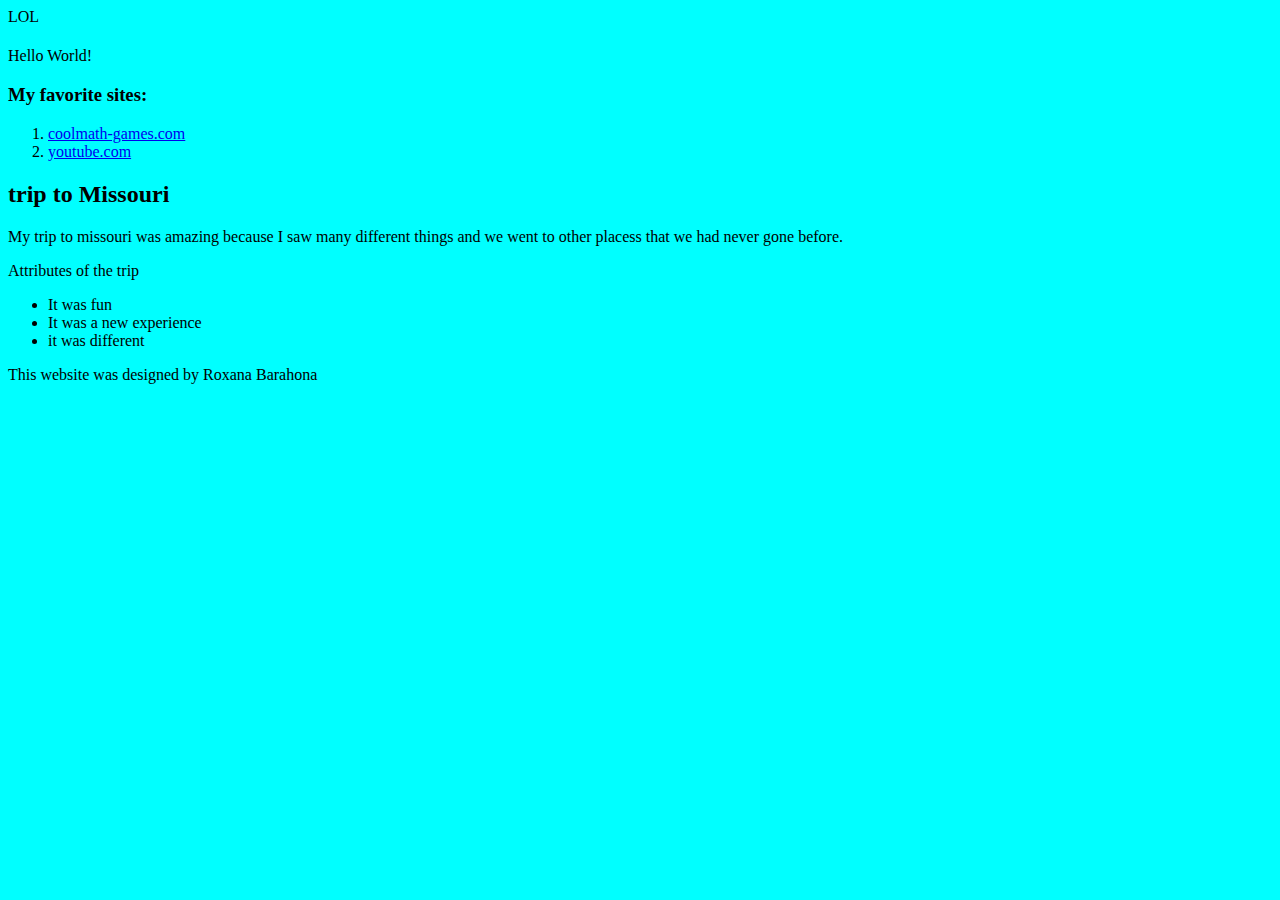
==== index.html @ a0394be7 "Update index.html" ====
<html>
  <head>
    <link href="./styles.css" type="text/css" rel="stylesheet" />
  </head>
  <body>
    <nav>
      LOL
    </nav>
    <header>
      <H1>
    </header>
    Hello World! 
    </H1>
    <main>
      <aside>
        <H3>My favorite sites:</H3>
        <ol>
          <li>
            <a href="https://www.coolmath-games.com">coolmath-games.com</a>
          </li>
          <li>
            <a href="https://www.youtube.com">youtube.com</a>
          </li>
        </ol>
      </aside>
      <article>
        <H2>trip to Missouri</H2>
        <p>
          My trip to missouri was amazing because I saw many different things and we went to other placess that we had never gone before.
        </p>
        <p>
          Attributes of the trip
          <ul>
            <li>It was fun</li>
            <li>It was a new experience</li>
            <li>it was different</li>
        </ul>
        </P>
      </article>
      <footer>
        <p>
          This website was designed by Roxana Barahona
        </p>
      </footer>
    </main>
  </body>
</html>
---- styles.css ----
body {
  background-color:aqua;
  }
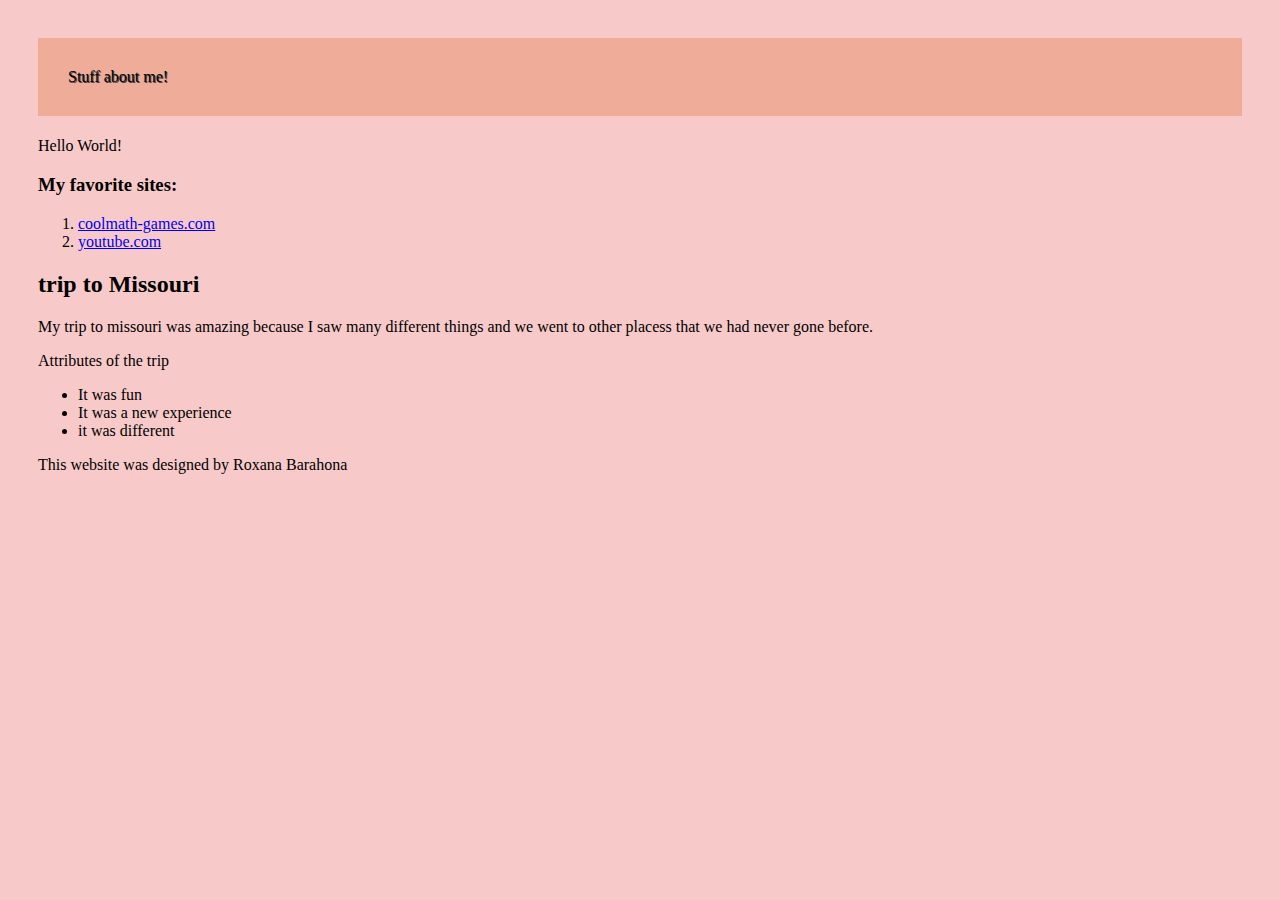
==== commit be2dffc9: "Update index.html" ====
--- a/index.html
+++ b/index.html
@@ -4,7 +4,7 @@
   </head>
   <body>
     <nav>
-      LOL
+      Stuff about me!
     </nav>
     <header>
       <H1>
--- a/styles.css
+++ b/styles.css
@@ -1,3 +1,12 @@
 body {
-  background-color:aqua;
+  background-color:#f7cac9;
+  padding: 30px;
+  color: black
   }
+nav {
+  padding: 30px;
+  background-color: #eeac99;
+  position: sticky;
+  top: 0;
+  text-shadow: 1px 1px 0 #444;
+}
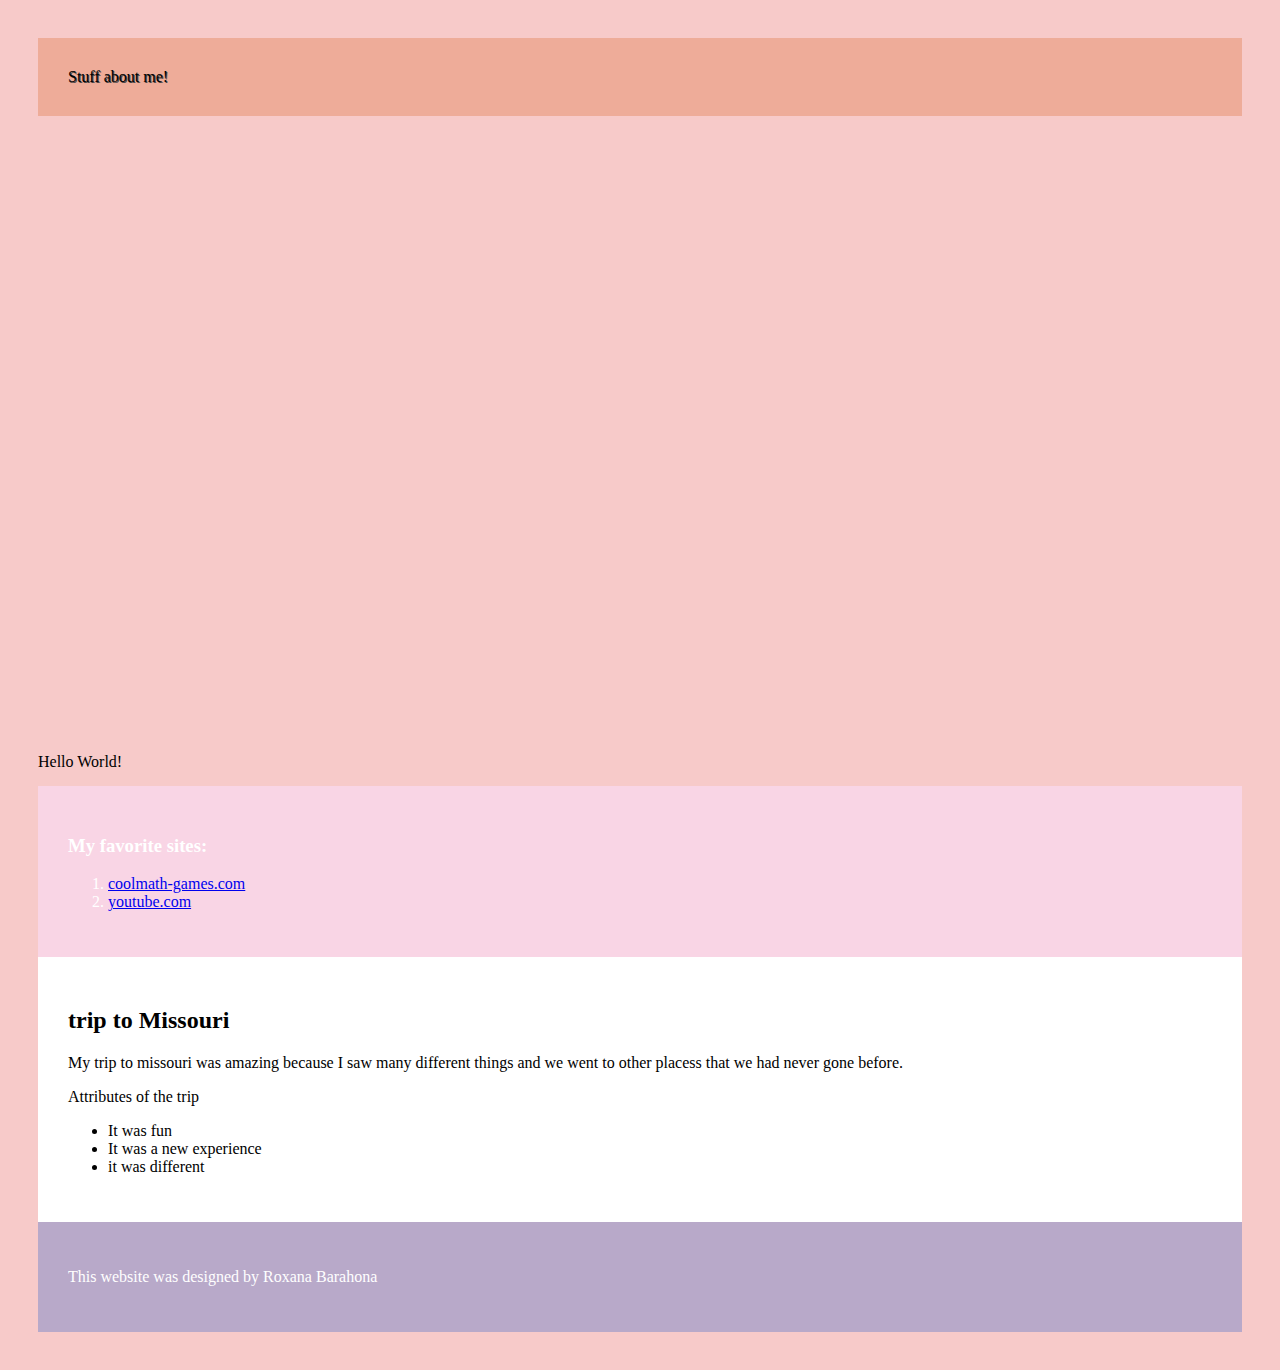
==== commit 5de7e8bb: "Update index.html" ====
--- a/index.html
+++ b/index.html
@@ -1,6 +1,6 @@
 <html>
   <head>
-    <link href="./styles.css" type="text/css" rel="stylesheet" />
+    <link href="./styles2.css" type="text/css" rel="stylesheet" />
   </head>
   <body>
     <nav>
--- a/styles2.css
+++ b/styles2.css
@@ -0,0 +1,41 @@
+body {
+  background-color: #f7cac9;
+  padding: 30px;
+  color: black
+  }
+nav {
+  padding: 30px;
+  background-color: #eeac99;
+  position: sticky;
+  top: 0;
+  text-shadow: 1px 1px 0 #444;
+}
+header {
+  padding: 30px;
+  height: 70%;
+  background-image: url('https://images.unsplash.com/photo-1519415943484-9fa1873496d4?ixlib=rb-0.3.5&ixid=eyJhcHBfaWQiOjEyMDd9&s=ca427af489b42f69370a86b910c5168f&auto=format&fit=crop&w=750&q=80');
+  background-size: cover;
+  background-attachment: fixed;
+  background-position: center;
+}
+H1 {
+  text-align: center;
+}
+main {
+  padding-top: 15px;
+}
+aside {
+  padding: 30px;
+  background-color: #f9d5e5;
+  color: white;
+}
+article {
+  padding: 30px;
+  background-color: white;
+  color: black;
+}
+footer {
+  padding: 30px;
+  background-color:  #b8a9c9;
+  color: white;
+}
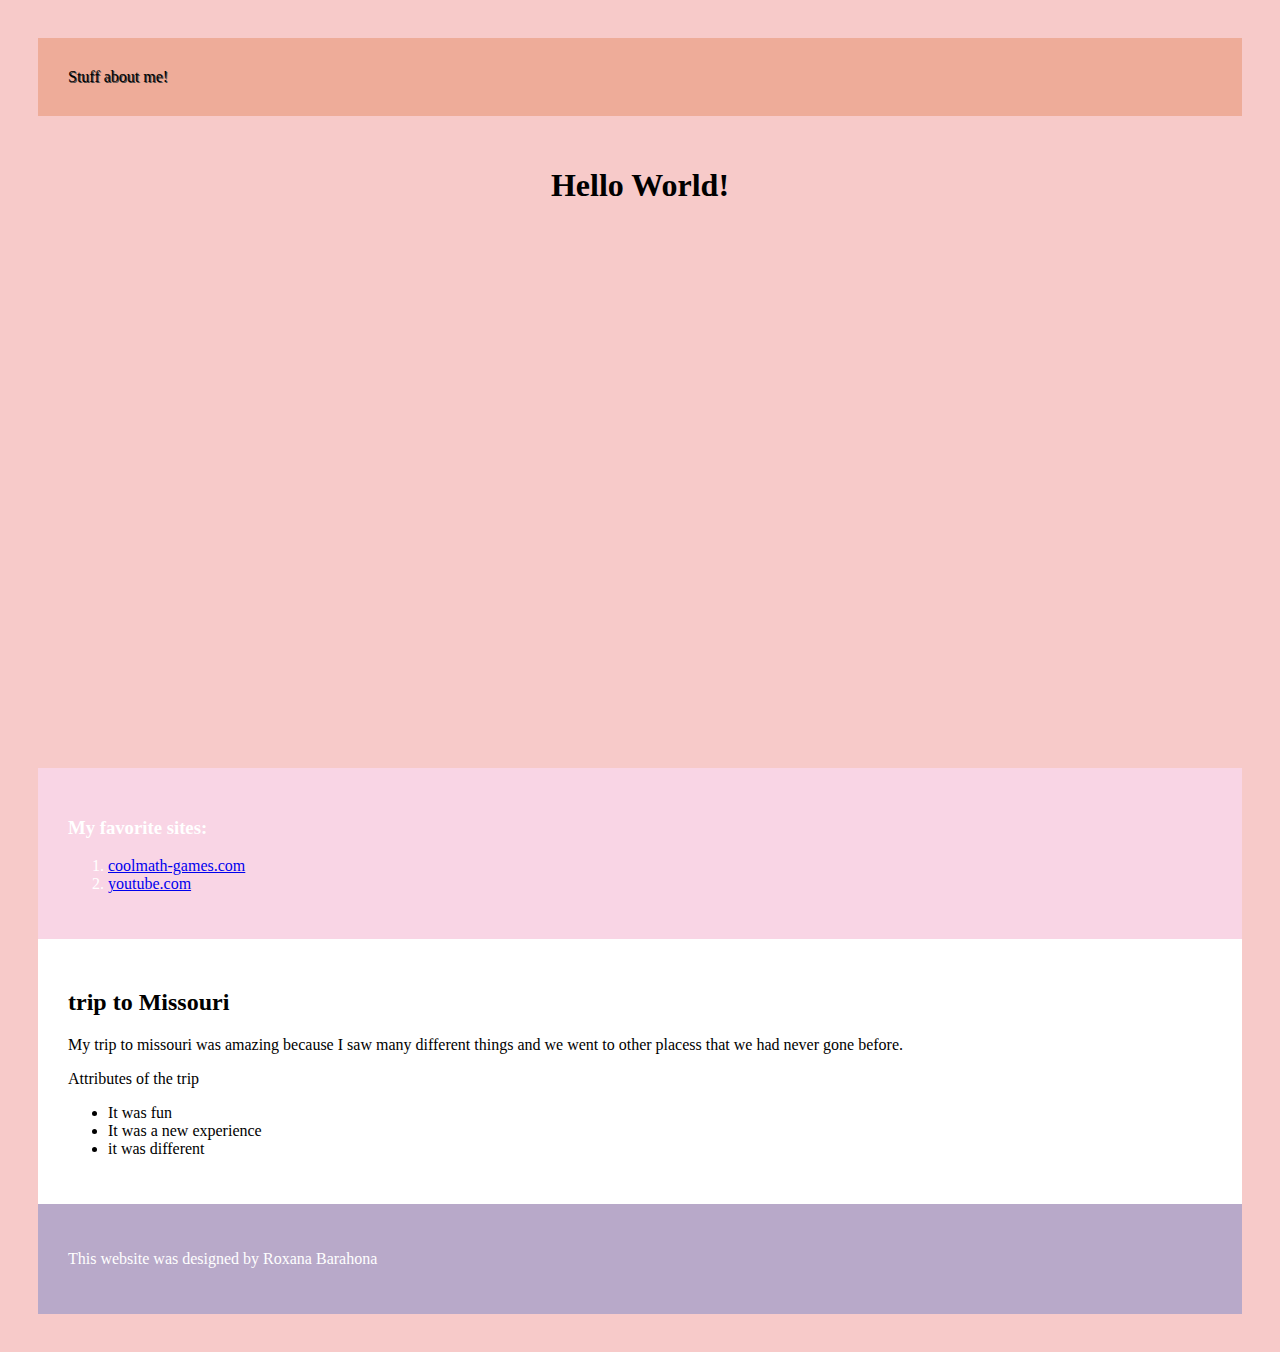
==== commit a97e42ba: "Update index.html" ====
--- a/index.html
+++ b/index.html
@@ -8,9 +8,9 @@
     </nav>
     <header>
       <H1>
+        Hello World!
+      </H1>
     </header>
-    Hello World! 
-    </H1>
     <main>
       <aside>
         <H3>My favorite sites:</H3>
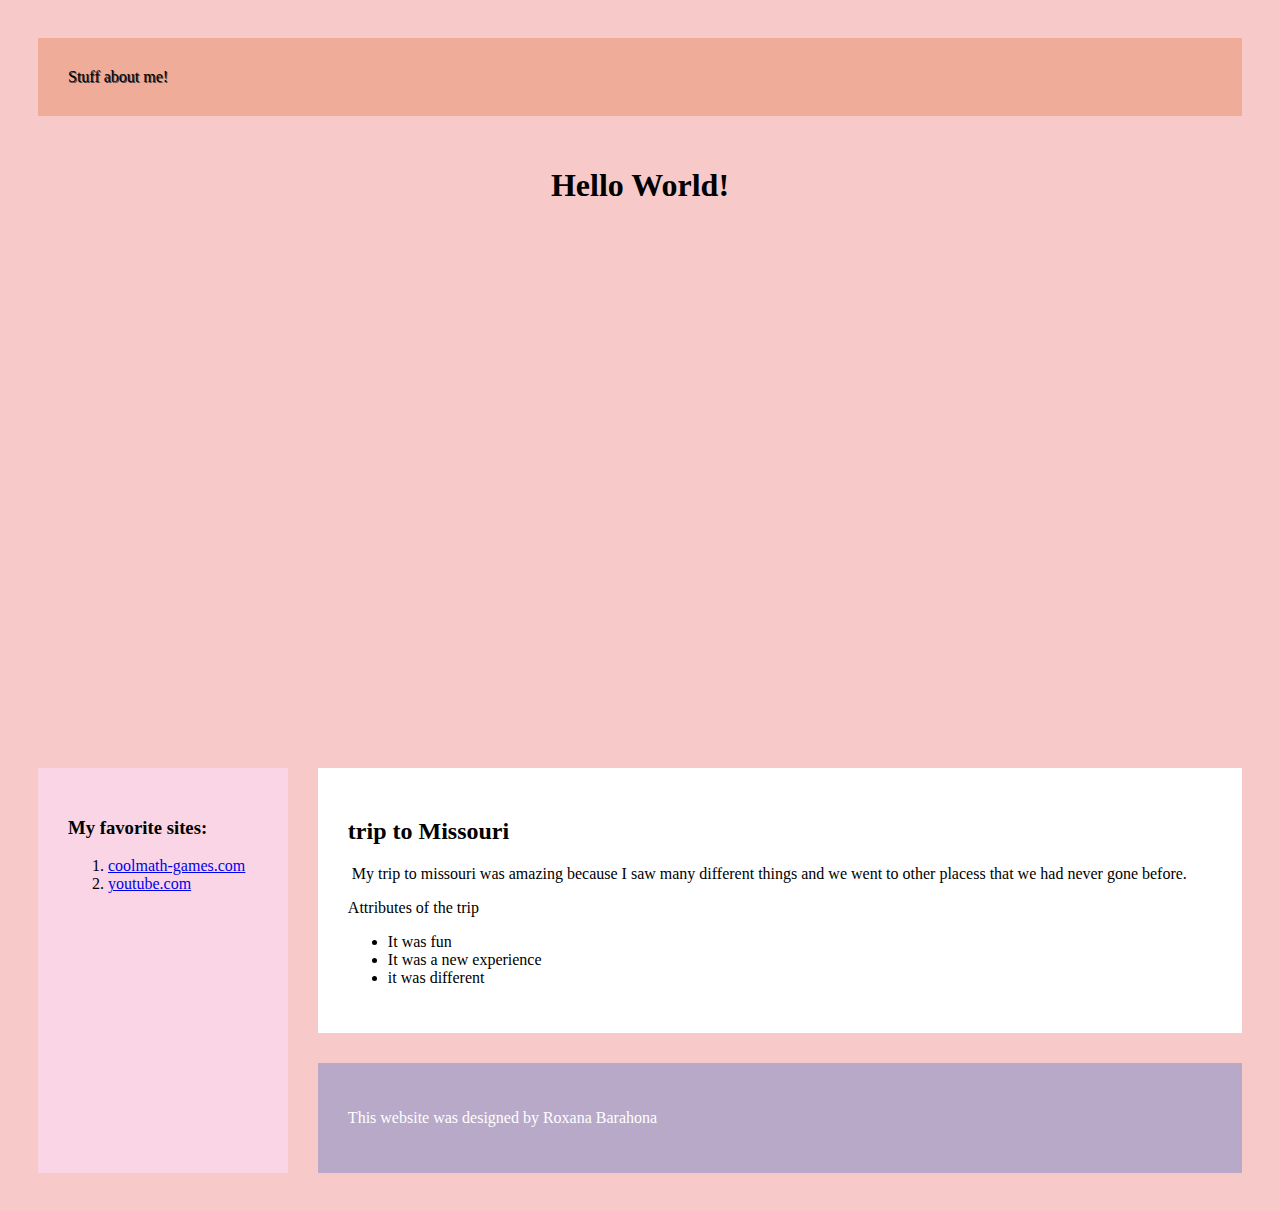
==== commit bdfb3e27: "Update index.html" ====
--- a/index.html
+++ b/index.html
@@ -25,6 +25,7 @@
       </aside>
       <article>
         <H2>trip to Missouri</H2>
+        <img scr=""
         <p>
           My trip to missouri was amazing because I saw many different things and we went to other placess that we had never gone before.
         </p>
--- a/styles2.css
+++ b/styles2.css
@@ -23,18 +23,26 @@
 }
 main {
   padding-top: 15px;
+  display: grid;
+  grid-template-areas:
+    "aside article article"
+    "aside footer footer";
+  grid-gap: 30px;
 }
 aside {
+  grid-area: aside;
   padding: 30px;
   background-color: #f9d5e5;
-  color: white;
+  color: black;
 }
 article {
+  grid-area: article;
   padding: 30px;
   background-color: white;
   color: black;
 }
 footer {
+  grid-area: footer;
   padding: 30px;
   background-color:  #b8a9c9;
   color: white;
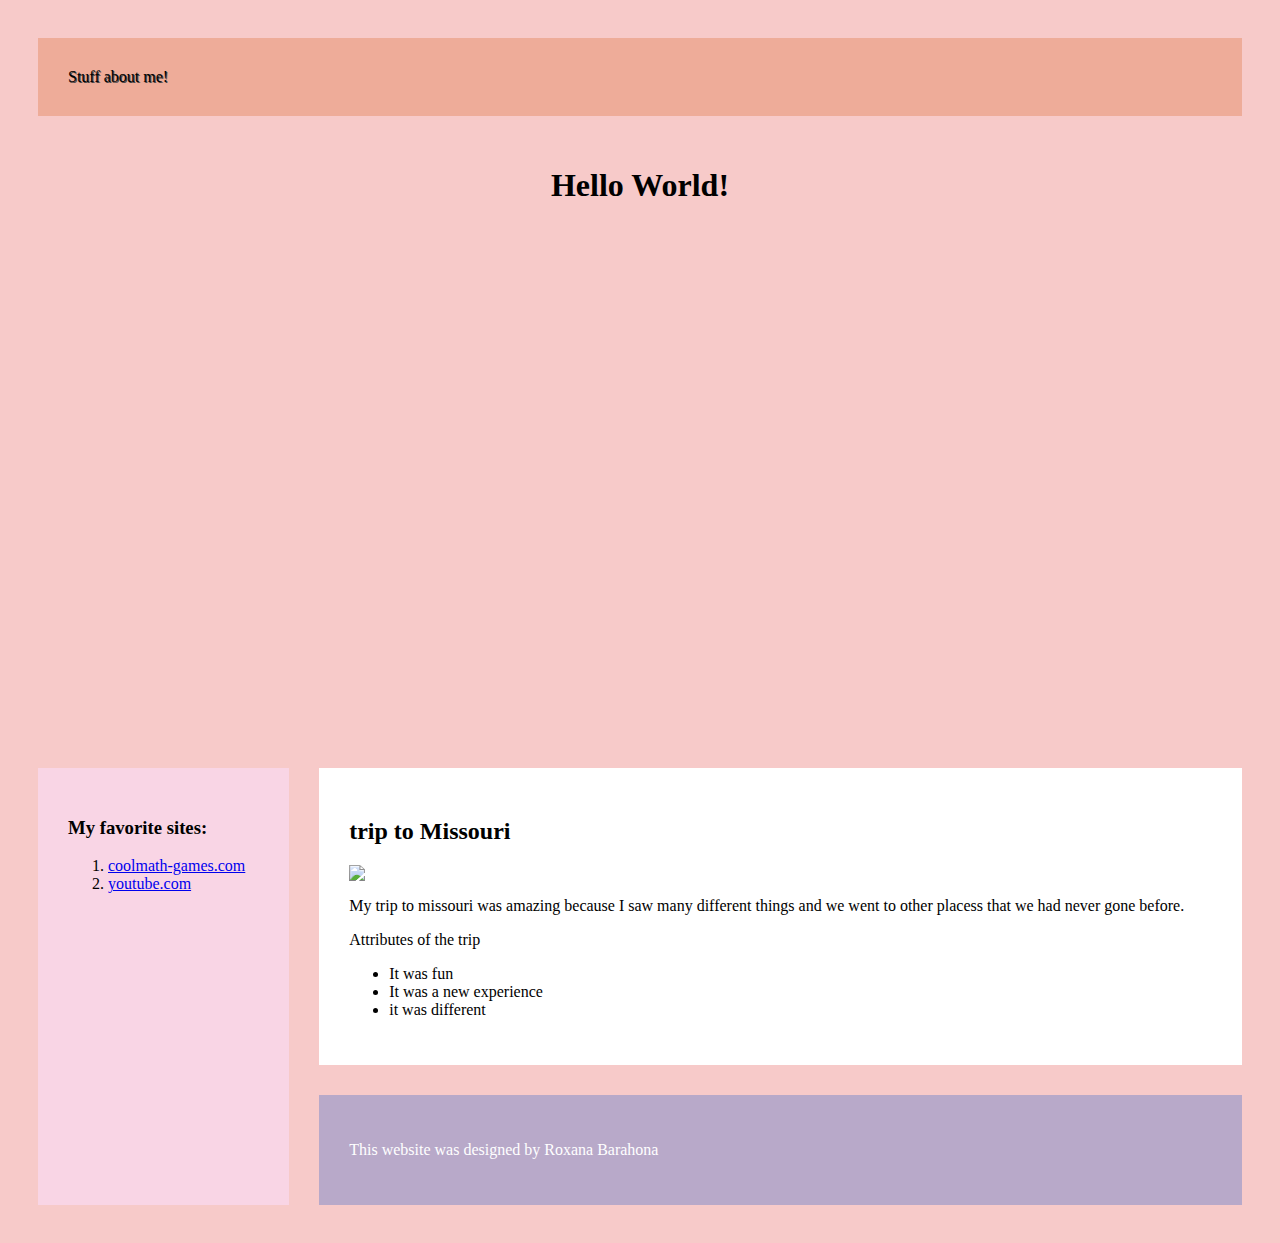
==== commit 5800096f: "Update index.html" ====
--- a/index.html
+++ b/index.html
@@ -25,7 +25,7 @@
       </aside>
       <article>
         <H2>trip to Missouri</H2>
-        <img scr=""
+        <img src="https://images.unsplash.com/photo-1500729790169-e80606e5fed6?ixlib=rb-0.3.5&ixid=eyJhcHBfaWQiOjEyMDd9&s=8177e559a977f233f5c13a447847633e&auto=format&fit=crop&w=369&q=80" />
         <p>
           My trip to missouri was amazing because I saw many different things and we went to other placess that we had never gone before.
         </p>
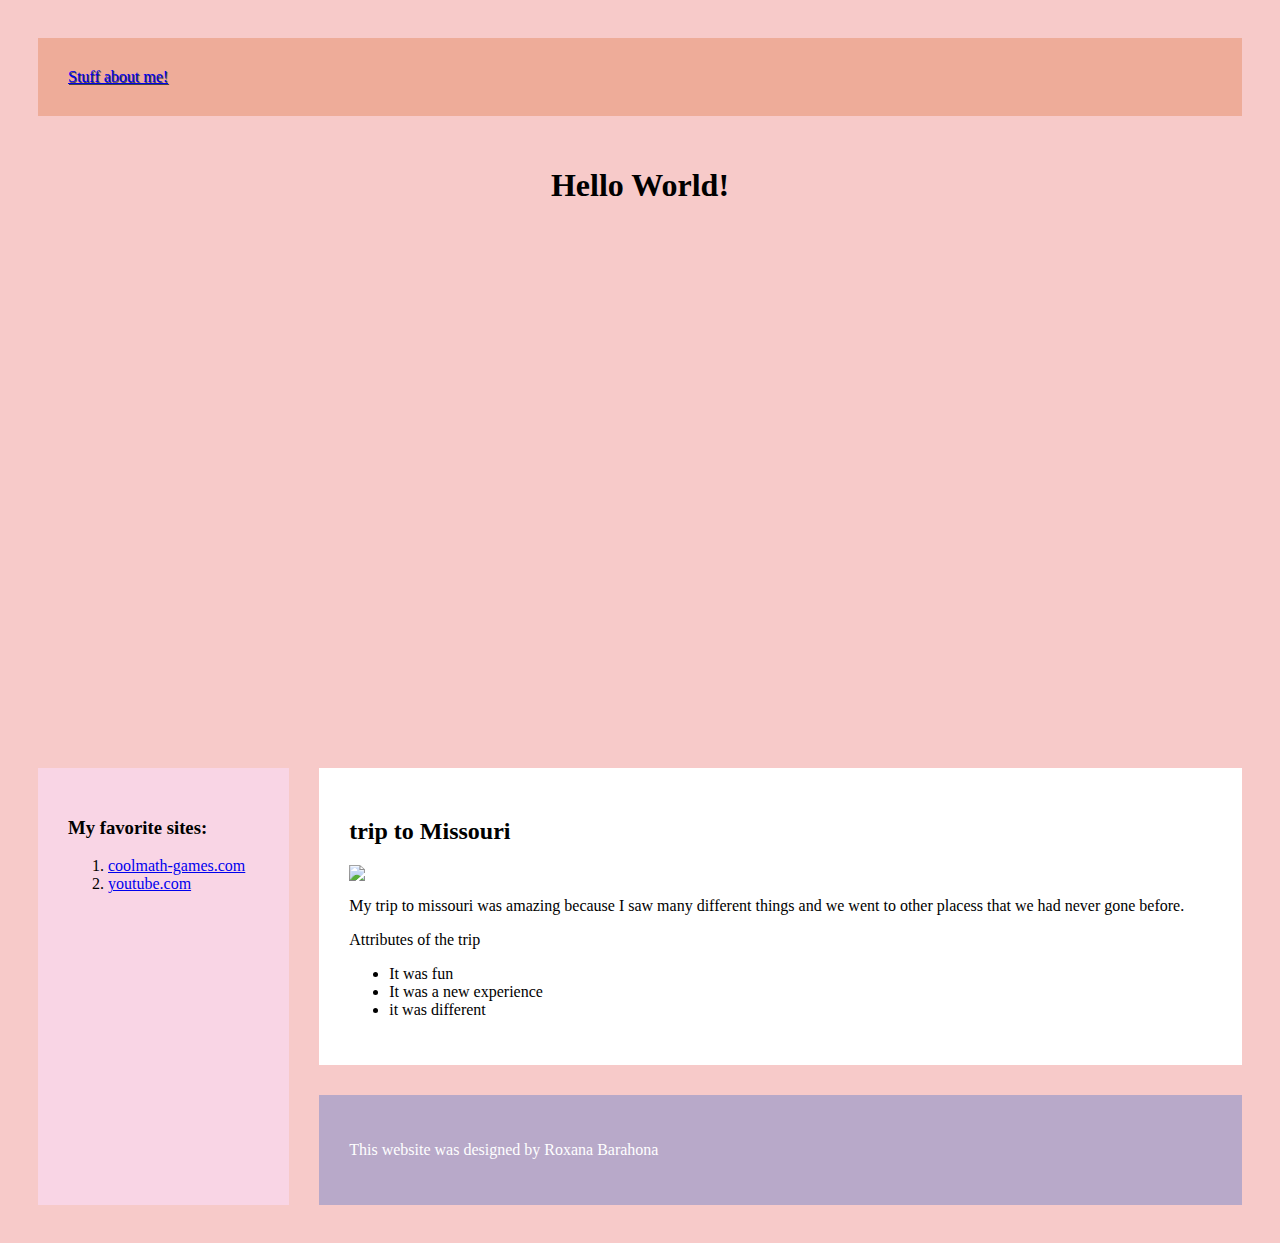
==== commit 80be67b8: "Update index.html" ====
--- a/index.html
+++ b/index.html
@@ -4,7 +4,7 @@
   </head>
   <body>
     <nav>
-      Stuff about me!
+      <a href="./about.hrml">Stuff about me!</a>
     </nav>
     <header>
       <H1>
@@ -25,7 +25,7 @@
       </aside>
       <article>
         <H2>trip to Missouri</H2>
-        <img src="https://images.unsplash.com/photo-1500729790169-e80606e5fed6?ixlib=rb-0.3.5&ixid=eyJhcHBfaWQiOjEyMDd9&s=8177e559a977f233f5c13a447847633e&auto=format&fit=crop&w=369&q=80" />
+        <img src="https://images.unsplash.com/photo-1483374582822-70d96550f3b1?ixlib=rb-0.3.5&ixid=eyJhcHBfaWQiOjEyMDd9&s=3cdf03a71b06955e83bc43712c73dc6b&auto=format&fit=crop&w=699&q=80" />
         <p>
           My trip to missouri was amazing because I saw many different things and we went to other placess that we had never gone before.
         </p>
